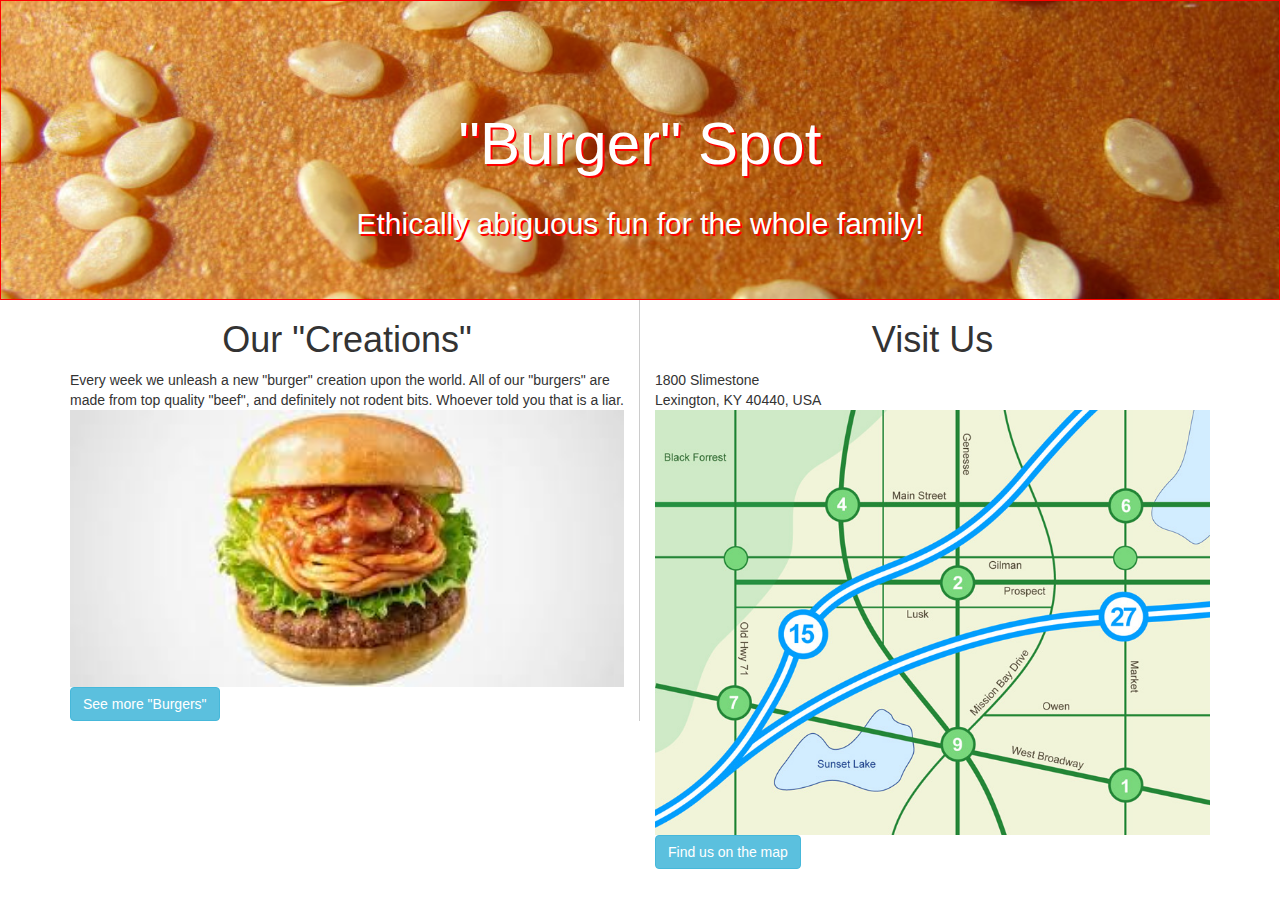
==== index.html @ 5eb9f8a9 "Initial commit" ====
<!DOCTYPE html>
<html>

<head>
  <title>
    Boostrap Demo
  </title>
  <!-- Get Bootstrap from here: http://getbootstrap.com/getting-started/ -->
  <link rel="stylesheet" href="https://maxcdn.bootstrapcdn.com/bootstrap/3.3.7/css/bootstrap.min.css" integrity="sha384-BVYiiSIFeK1dGmJRAkycuHAHRg32OmUcww7on3RYdg4Va+PmSTsz/K68vbdEjh4u" crossorigin="anonymous">
  <link href="https://fonts.googleapis.com/css?family=Amatic+SC|Open+Sans+Condensed:300" rel="stylesheet">
  <!-- overwrite bootstrap defaults with your own css -->
  <link href="Style/style.css" rel="stylesheet">
</head>

<body>
  <div class="image-backed burger-back">
    "Burger" Spot
    <h2>Ethically abiguous fun for the whole family!</h1>
  </div>

  <div class="container">
    <div class="row">
      <div class="col-sm-6" style="border-right: 1px solid #ccc">
        <h1>Our "Creations"</h1>
        Every week we unleash a new "burger" creation upon the world. All of our "burgers" are made from top quality "beef", and definitely not rodent bits. Whoever told you that is a liar.
        <img class="divfit" src=Images/PastaBurger.jpg> </br>
        <button type="button" class="btn btn-info">See more "Burgers"</button>
      </div>
      <div class="col-sm-6">
        <h1>Visit Us</h1>
        1800 Slimestone </br>
        Lexington, KY 40440, USA </br>
        <img class="divfit" src=Images/map.jpg>
        <button type="button" class="btn btn-info">Find us on the map</button>
      </div>
    </div>
  </div>

</body>
</html>
---- Style/style.css ----
.jumbotron{
  background-color: black
  color: white;
}

.burger-back{
    background-image: url(../Images/MacroBurger.jpg);
    background-position: center;
}

.kitchen-back{
    background-image: url(../Images/MoodyOverhead.jpg);
    background-position: center;
}

.dollar-back{
  background-image: url(../Images/RTJ.jpg);
  background-position: center;
}

}
body{
    background-color: #fff4d8;

}

.menu{
  text-align: center;
  background-color: #cceaff;
}
.about{
  background-color: #f4e6f7;
}

h1{
  text-align: center;
}

.BurningMan{
  width: 65%;
  margin: 0 auto;
  text-indent: 5%;
}

.giphy-embed{
  height: auto;
  width: 100%;
  object-fit: contain;
}
.image-backed{
  font-size: 60px;
  padding: 10px;
  color: white;
  text-shadow: 2px 2px #ff0000;
  border: 1px red solid;


  background-repeat: no-repeat;
  background-size: 100% auto;

  height: 300px;
  text-align: center;

  padding-top: 100px;

}

.divfit{
  height: auto;
  width: 100%;
  object-fit: contain;
}

button{
  margin: 0 auto;
}
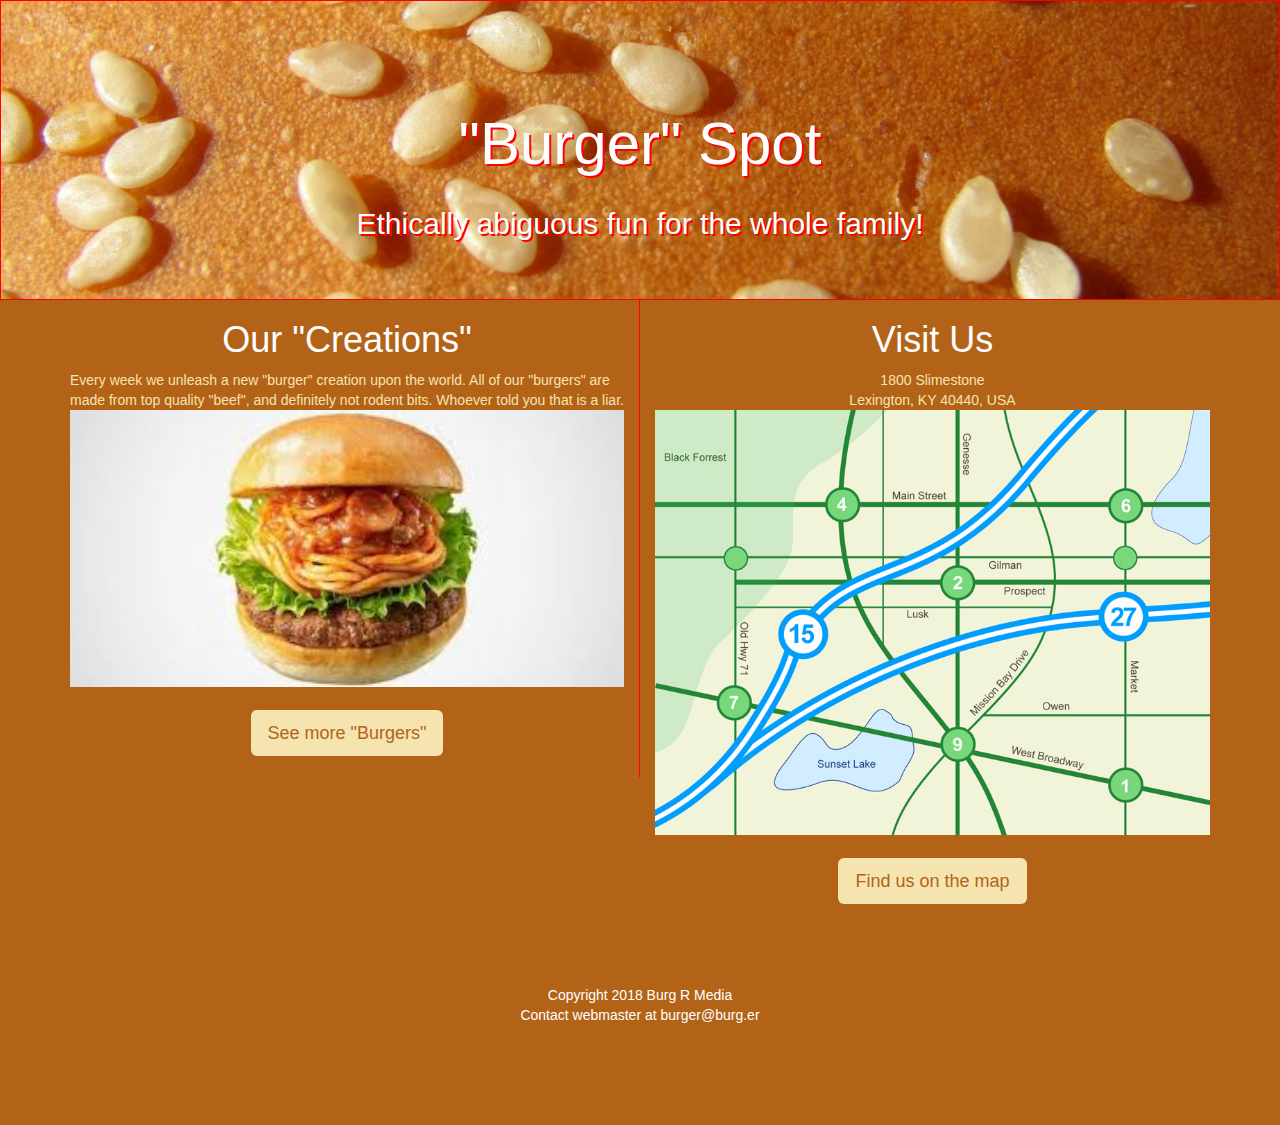
==== commit f8c40b3e: "update 11-26-18" ====
--- a/index.html
+++ b/index.html
@@ -12,29 +12,39 @@
   <link href="Style/style.css" rel="stylesheet">
 </head>
 
-<body>
-  <div class="image-backed burger-back">
+<body class="main-page">
+  <div class="image-backed topbun">
     "Burger" Spot
     <h2>Ethically abiguous fun for the whole family!</h1>
   </div>
 
   <div class="container">
     <div class="row">
-      <div class="col-sm-6" style="border-right: 1px solid #ccc">
+      <div class="col-sm-6" style="border-right: 1px solid #ff0000">
         <h1>Our "Creations"</h1>
         Every week we unleash a new "burger" creation upon the world. All of our "burgers" are made from top quality "beef", and definitely not rodent bits. Whoever told you that is a liar.
         <img class="divfit" src=Images/PastaBurger.jpg> </br>
-        <button type="button" class="btn btn-info">See more "Burgers"</button>
+        <p class="buttons"><button type="button" class="btn btn-custom btn-lg">See more "Burgers"</button></p>
       </div>
-      <div class="col-sm-6">
+      <div class="col-sm-6 centerit">
         <h1>Visit Us</h1>
         1800 Slimestone </br>
         Lexington, KY 40440, USA </br>
         <img class="divfit" src=Images/map.jpg>
-        <button type="button" class="btn btn-info">Find us on the map</button>
+        <p class="buttons"><button type="button" class="btn btn-custom btn-lg">Find us on the map</button></p>
       </div>
     </div>
   </div>
 
+  <div class="image-backed bottombun">
+    <p class="footer">Copyright 2018 Burg R Media </br> Contact webmaster at burger@burg.er</p>
+  </div>
+
+<!--
+  <div class="footer">
+    <p>Copyright 2018 Burg R Media</p>
+    <p>Contact webmaster at burger@burg.er</p>
+  </div>
+-->
 </body>
 </html>
--- a/Style/style.css
+++ b/Style/style.css
@@ -1,38 +1,33 @@
+/*********************Colors***********************/
 .jumbotron{
   background-color: black
   color: white;
 }
 
-.burger-back{
-    background-image: url(../Images/MacroBurger.jpg);
-    background-position: center;
-}
-
-.kitchen-back{
-    background-image: url(../Images/MoodyOverhead.jpg);
-    background-position: center;
-}
-
-.dollar-back{
-  background-image: url(../Images/RTJ.jpg);
-  background-position: center;
-}
-
-}
-body{
-    background-color: #fff4d8;
-
+.main-page{
+  background-color: #b26318;
+  color: #f5e4b0;
 }
 
 .menu{
   text-align: center;
-  background-color: #cceaff;
-}
-.about{
-  background-color: #f4e6f7;
+  background-color: #b26318;
+  color: #f5e4b0;
+  padding-bottom: 20px;
 }
 
+.about{
+  background-color: #b26318;
+  color: #f5e4b0;
+}
+
+/********************Format***********************/
 h1{
+  text-align: center;
+  color: white;
+}
+
+.centerit{
   text-align: center;
 }
 
@@ -40,6 +35,7 @@
   width: 65%;
   margin: 0 auto;
   text-indent: 5%;
+  padding-bottom: 20px;
 }
 
 .giphy-embed{
@@ -47,22 +43,29 @@
   width: 100%;
   object-fit: contain;
 }
+
 .image-backed{
+  background-position: center;
+  background-repeat: no-repeat;
+  background-size: 100% auto;
+
+  height: 300px;
+  text-align: center;
+}
+
+.topbun{
+  background-image: url(../Images/MacroBurger.jpg);
   font-size: 60px;
   padding: 10px;
   color: white;
   text-shadow: 2px 2px #ff0000;
   border: 1px red solid;
+  padding-top: 100px;
+}
 
-
-  background-repeat: no-repeat;
-  background-size: 100% auto;
-
-  height: 300px;
-  text-align: center;
-
-  padding-top: 100px;
-
+.bottombun{
+  background-image: url(../Images/bottombun.jpg);
+  max-height: 200px;
 }
 
 .divfit{
@@ -71,6 +74,27 @@
   object-fit: contain;
 }
 
+.btn-custom {
+    @include button-variant(#f5e4b0, #f5e4b0, #f5e4b0, #f5e4b0);
+    color: #b26318;
+    background-color: #f5e4b0;
+}
+
 button{
   margin: 0 auto;
+
 }
+btn-danger{
+  color:#f5e4b0;
+}
+
+.buttons{
+  line-height: 70px;
+  text-align: center;
+  padding-top: 10px;
+}
+.footer {
+    padding-top: 60px;
+    color: white;
+    text-align: center;
+}
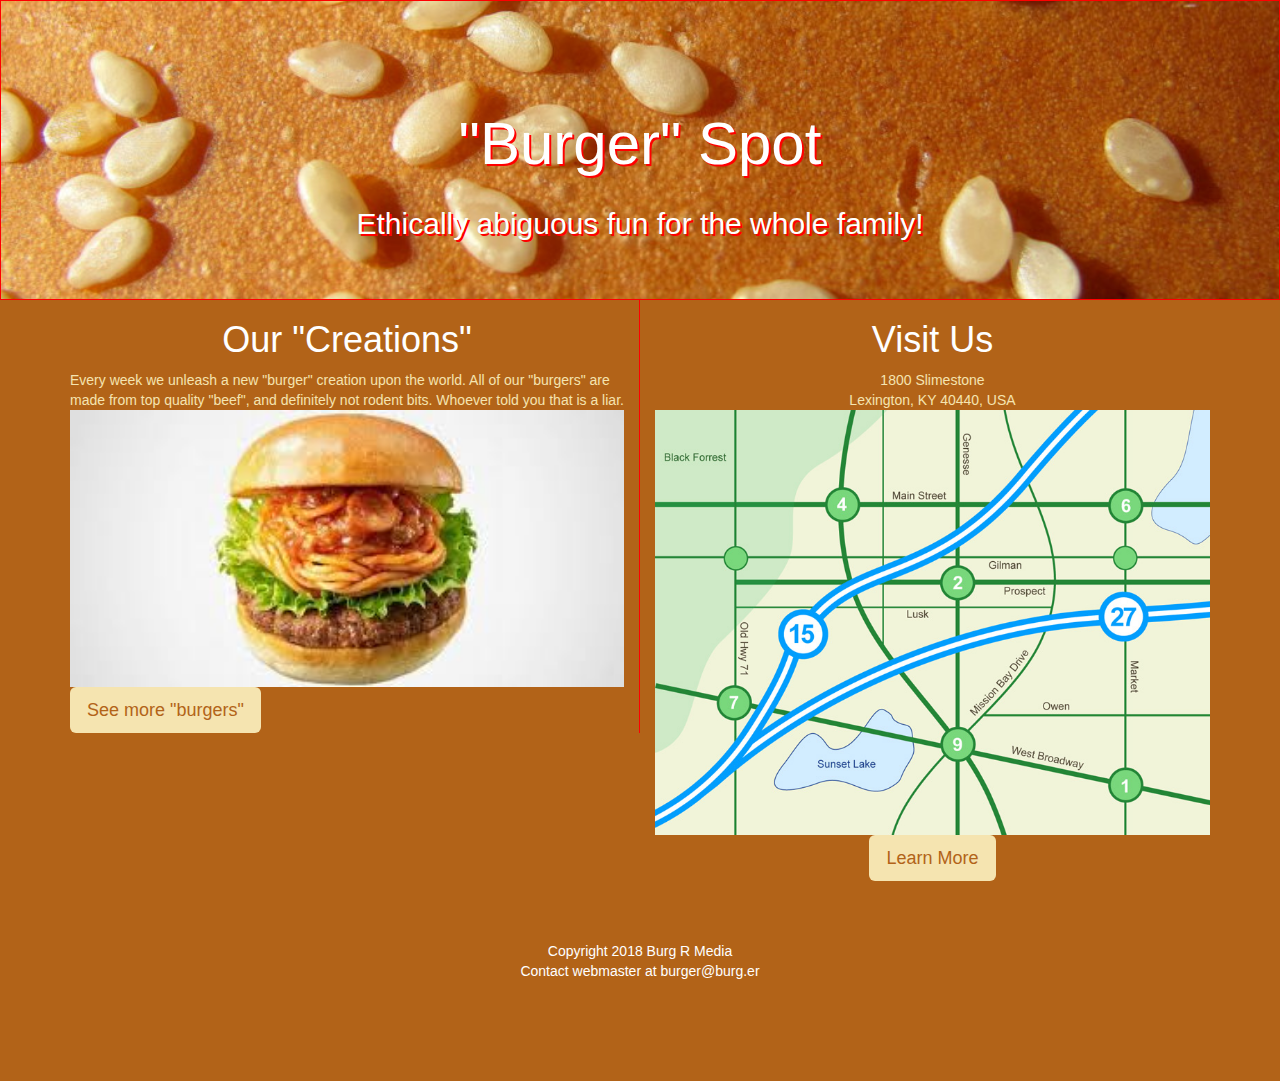
==== commit 1baa10eb: "Update index.html" ====
--- a/index.html
+++ b/index.html
@@ -24,14 +24,14 @@
         <h1>Our "Creations"</h1>
         Every week we unleash a new "burger" creation upon the world. All of our "burgers" are made from top quality "beef", and definitely not rodent bits. Whoever told you that is a liar.
         <img class="divfit" src=Images/PastaBurger.jpg> </br>
-        <p class="buttons"><button type="button" class="btn btn-custom btn-lg">See more "Burgers"</button></p>
+        <a class="centerit btn btn-custom btn-lg" href="Menu.html" role="button">See more "burgers"</a>
       </div>
       <div class="col-sm-6 centerit">
         <h1>Visit Us</h1>
         1800 Slimestone </br>
         Lexington, KY 40440, USA </br>
         <img class="divfit" src=Images/map.jpg>
-        <p class="buttons"><button type="button" class="btn btn-custom btn-lg">Find us on the map</button></p>
+        <a class="btn btn-custom btn-lg" href="AboutUs.html" role="button">Learn More</a>
       </div>
     </div>
   </div>
